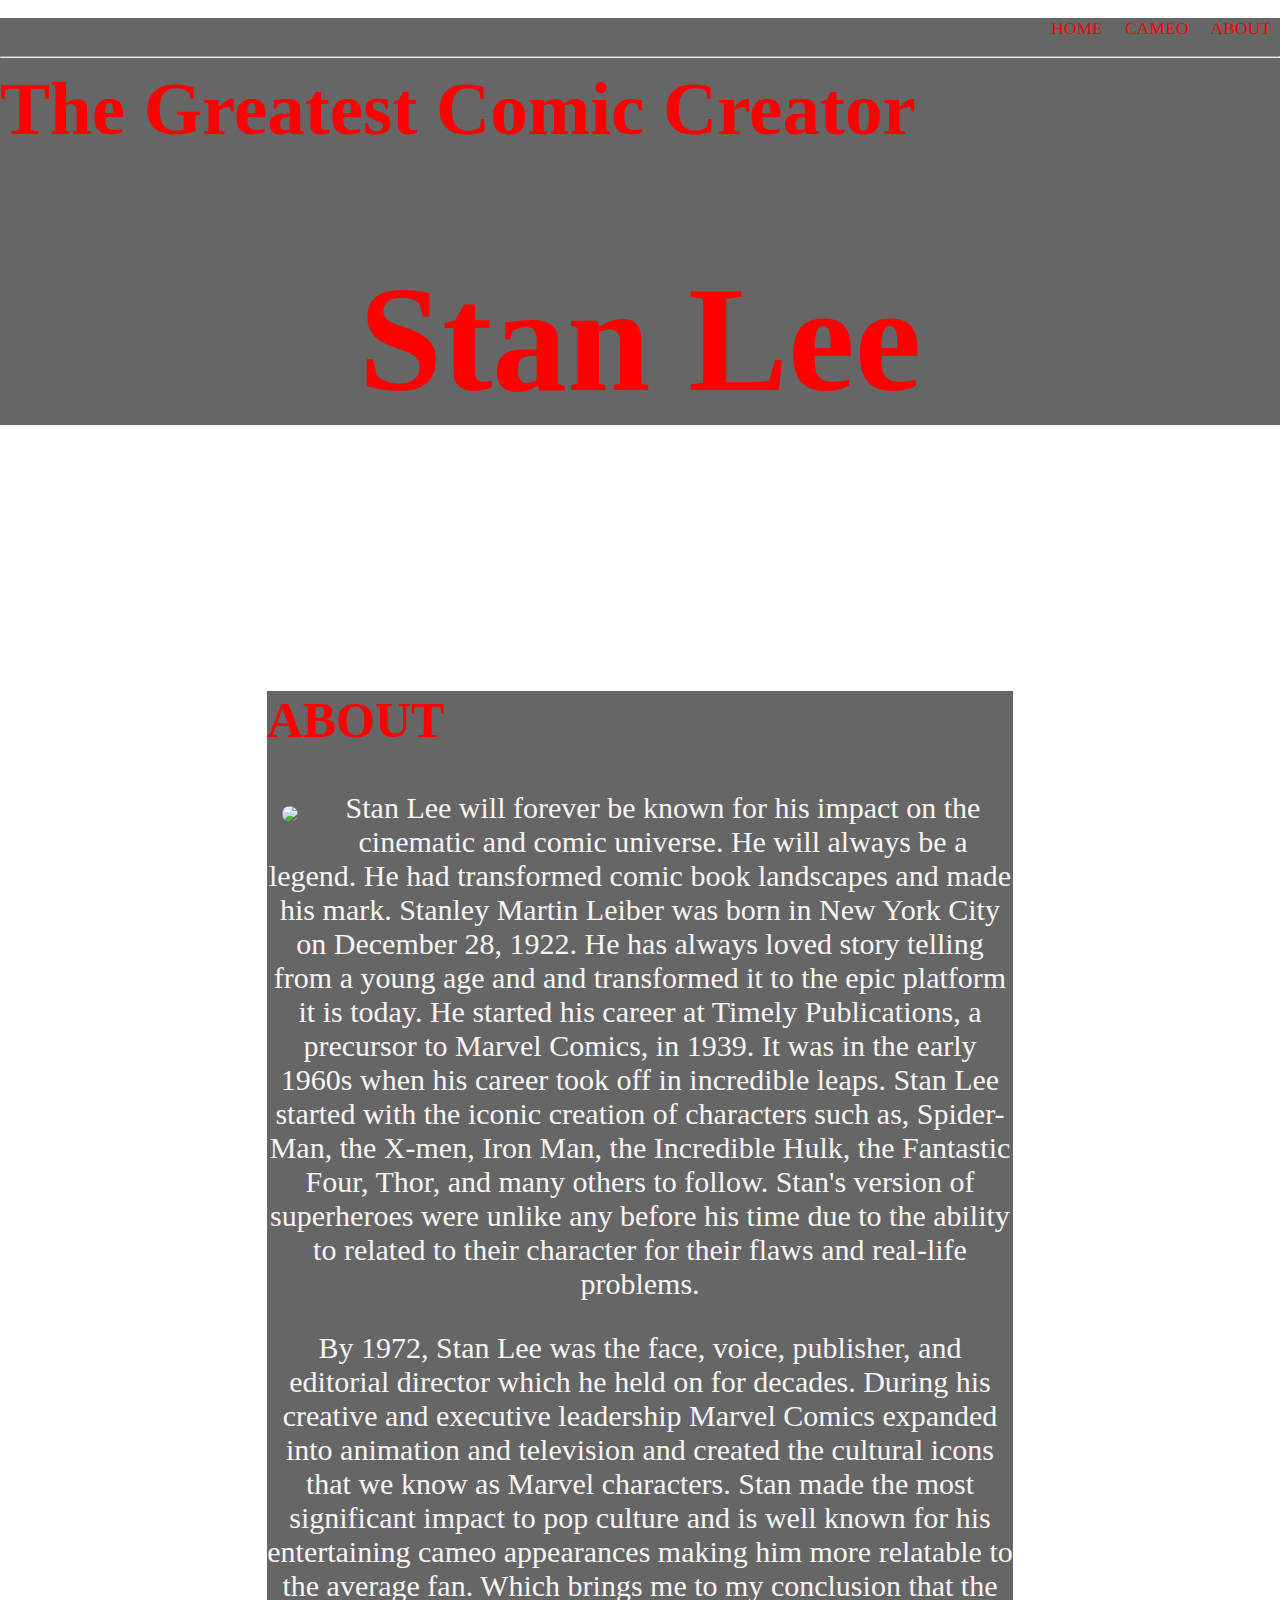
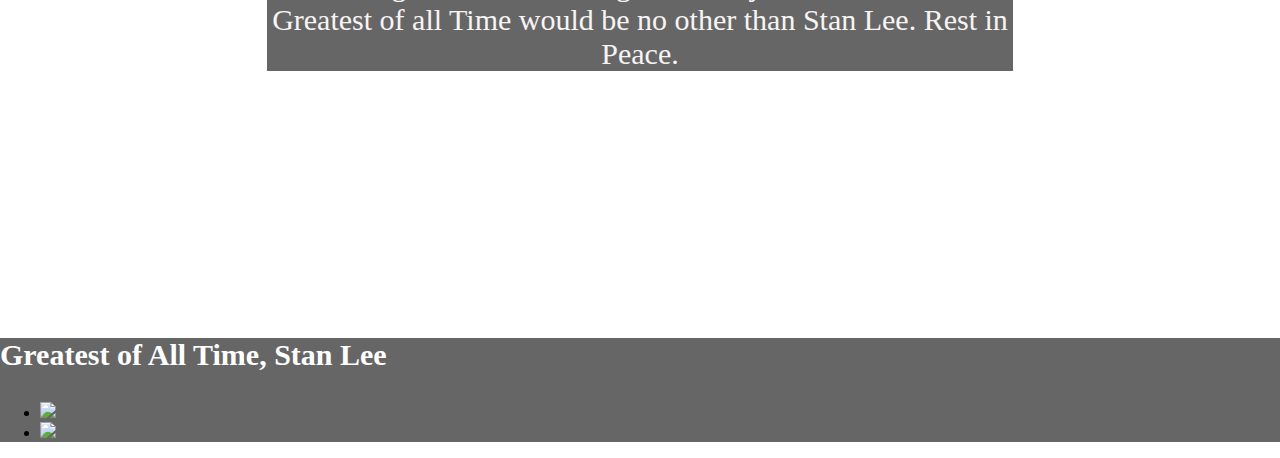
==== about.html @ 2a6c57ba "Inital Commit" ====
<!DOCTYPE html>
<html lang="en">
  <head>
    <meta charset="UTF-8" />
    <meta name="StanLee is the greatest" content="why he is the greatest" />
    <title>GoatStanLee</title>
    <link rel="stylesheet" href="style.css" />
  </head>
  <body>
    <header class="main-header">
      <nav class="main-nav">
        <ul>
          <li><a href="index.html">HOME</a></li>
          <li><a href="cameo.html">CAMEO</a></li>
          <li><a href="about.html">ABOUT</a></li>
        </ul>
      </nav>
      <hr />
      <div1 class="font-effect-shadow-multiple"
        >The Greatest Comic Creator
        <h1>Stan Lee</h1></div1
      >
    </header>
    <section class="about-section">
      <h2 class="about-header">ABOUT</h2>
      <img class="circle" src="Images/images.jpg" />
      <p>
        Stan Lee will forever be known for his impact on the cinematic and comic
        universe. He will always be a legend. He had transformed comic book
        landscapes and made his mark. Stanley Martin Leiber was born in New York
        City on December 28, 1922. He has always loved story telling from a
        young age and and transformed it to the epic platform it is today. He
        started his career at Timely Publications, a precursor to Marvel Comics,
        in 1939. It was in the early 1960s when his career took off in
        incredible leaps. Stan Lee started with the iconic creation of
        characters such as, Spider-Man, the X-men, Iron Man, the Incredible
        Hulk, the Fantastic Four, Thor, and many others to follow. Stan's
        version of superheroes were unlike any before his time due to the
        ability to related to their character for their flaws and real-life
        problems.
      </p>
      <p>
        By 1972, Stan Lee was the face, voice, publisher, and editorial director
        which he held on for decades. During his creative and executive
        leadership Marvel Comics expanded into animation and television and
        created the cultural icons that we know as Marvel characters. Stan made
        the most significant impact to pop culture and is well known for his
        entertaining cameo appearances making him more relatable to the average
        fan. Which brings me to my conclusion that the Greatest of all Time
        would be no other than Stan Lee. Rest in Peace.
      </p>
    </section>
    <footer>
      <h3 class="footer-header">Greatest of All Time, Stan Lee</h3>
      <ul class="footer">
        <li>
          <a href="https://www.youtube.com/watch?v=UhVjp48U2Oc" target="_blank">
            <img src="Images/youtube.png" />
          </a>
        </li>

        <li>
          <a
            href="https://www.toonsmag.com/stan-lee-on-the-comic-book-industry/#:~:text=Stan%20Lee%20introduced%20diverse%20characters,diversity%20to%20the%20Marvel%20Universe."
            target="_blank"
          >
            <img src="Images/Capture.PNG" />
          </a>
        </li>
      </ul>
    </footer>
  </body>
</html>
---- style.css ----
@import url(https://fonts.googleapis.com/css?family=Rancho&effect=shadow-multiple);

body{
    background: url("Images/marvel-comics-here-come-i11484.jpg");
    background-attachment: fixed;
    /* background-size: cover; */
    padding: 0;
    margin: 0;
    height:100%;
}

.main-header{
    background-color: rgba(2, 1, 1, 0.603);;
    background-size: cover;
    background-position: left 20px;

}

section{
    background-color: rgba(2, 1, 1, 0.603);;
    background-size: cover;
    background-position: left 20px;
    margin: 200pt
}

footer{
    background-color: rgba(2, 1, 1, 0.603);;
    background-size: cover;
    background-position: left 20px;

}

nav li{
    display: inline;
}

nav a{
    padding: .5em;
    color: red;
    text-decoration: none;
}

.main-nav{
    text-align: right;
    font-size: 1.1em;
    font-weight: lighter;
    border-bottom: 1px

}
div1{
    text-align: center;
    font-size: 75px;
    font-weight:bold;
    color: red;
    display: inline;

}

.about-header{
    text-align: left;
    color: red;
    font-size: 50px;
}

.about-section{
    text-align: center;
    font-size: 30px;
    color: rgb(247, 244, 244)

}

.circle{
    float: left;
    margin: 15px;
    border-radius: 50%;
}
.circle-home{
    float: right;
    height: 300px;
    width: 400px;
    margin: 30px;
    border-radius: 50%;
}

.center{
    text-align: center;
    background-color: white;
}

.intro{
    color: rgb(37, 6, 6);
    font-size:  50px;
    font-style: oblique;
    
}

.footer-header{
    color: white;
    font-size: 30px;
}
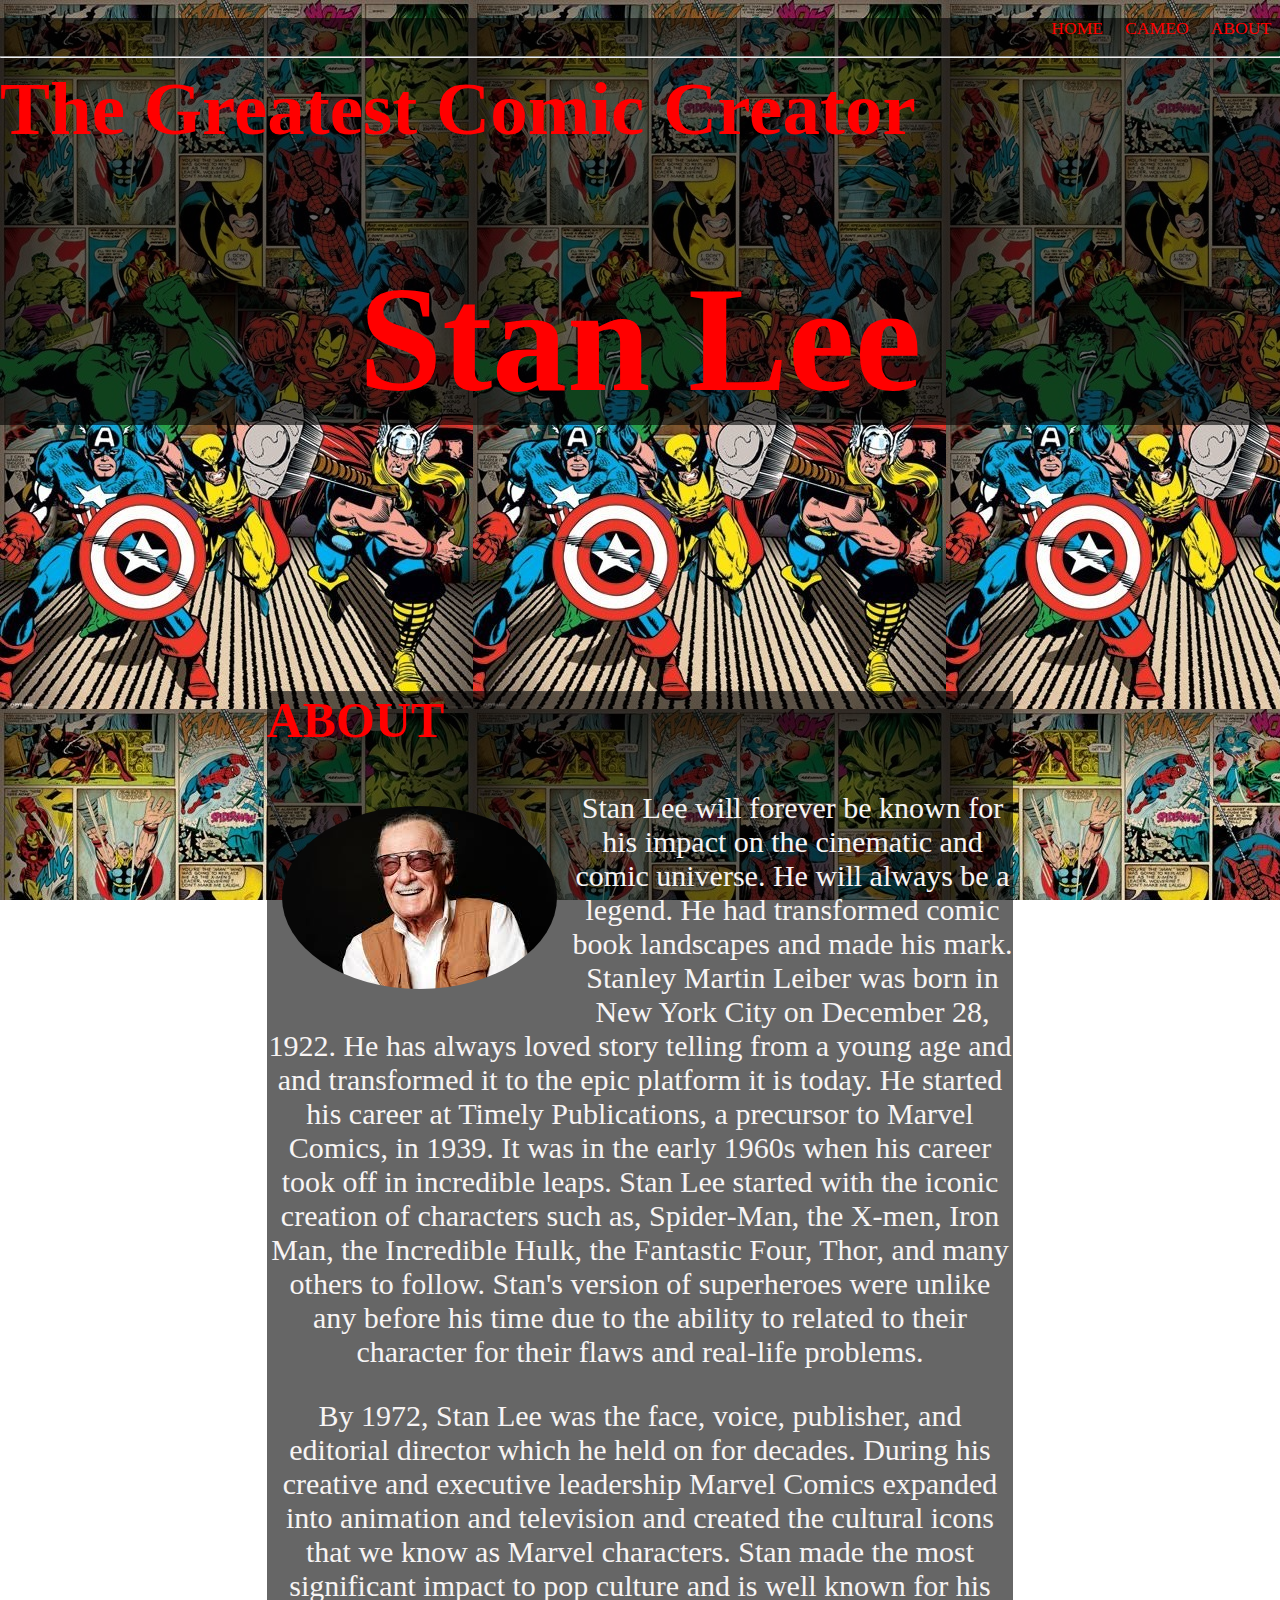
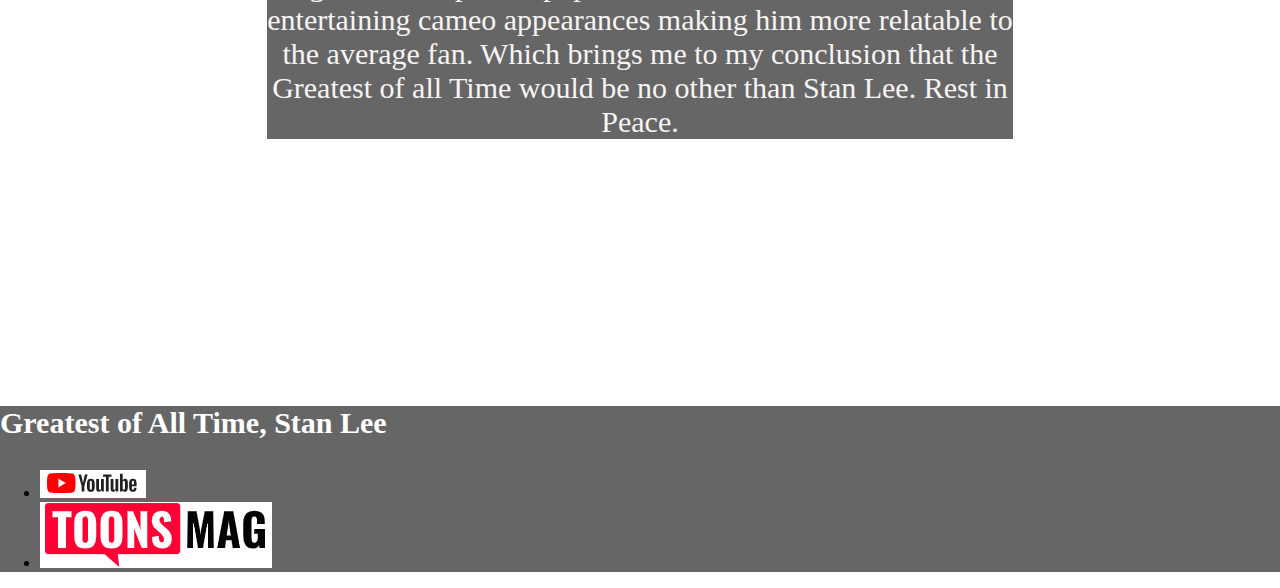
==== commit 91f67c81: "Finishing fixing photos on all index files." ====
--- a/about.html
+++ b/about.html
@@ -23,7 +23,7 @@
     </header>
     <section class="about-section">
       <h2 class="about-header">ABOUT</h2>
-      <img class="circle" src="Images/images.jpg" />
+      <img class="circle" src="images/images.jpg" />
       <p>
         Stan Lee will forever be known for his impact on the cinematic and comic
         universe. He will always be a legend. He had transformed comic book
@@ -55,7 +55,7 @@
       <ul class="footer">
         <li>
           <a href="https://www.youtube.com/watch?v=UhVjp48U2Oc" target="_blank">
-            <img src="Images/youtube.png" />
+            <img src="images/youtube.png" />
           </a>
         </li>
 
@@ -64,7 +64,7 @@
             href="https://www.toonsmag.com/stan-lee-on-the-comic-book-industry/#:~:text=Stan%20Lee%20introduced%20diverse%20characters,diversity%20to%20the%20Marvel%20Universe."
             target="_blank"
           >
-            <img src="Images/Capture.PNG" />
+            <img src="images/Capture.PNG" />
           </a>
         </li>
       </ul>
--- a/style.css
+++ b/style.css
@@ -1,7 +1,7 @@
 @import url(https://fonts.googleapis.com/css?family=Rancho&effect=shadow-multiple);
 
 body{
-    background: url("Images/marvel-comics-here-come-i11484.jpg");
+    background: url("images/marvel-comics-here-come-i11484.jpg");
     background-attachment: fixed;
     /* background-size: cover; */
     padding: 0;
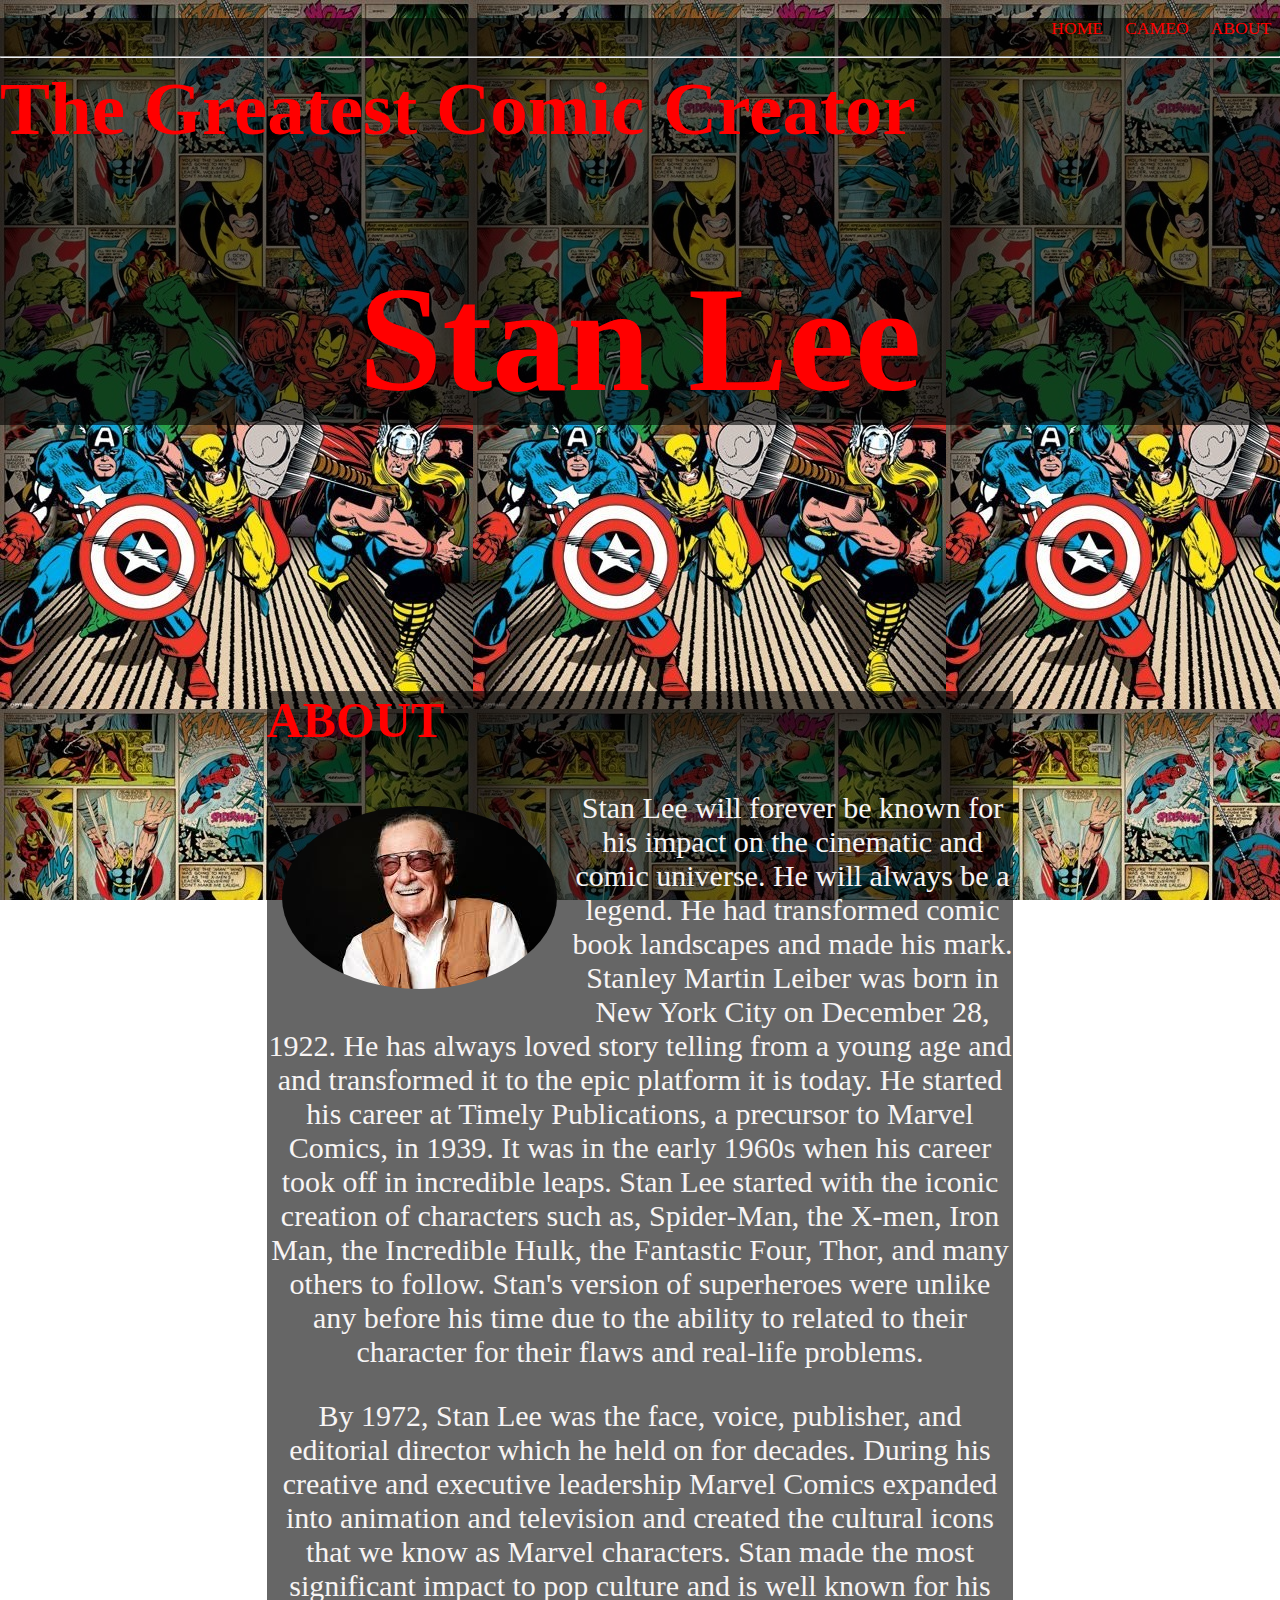
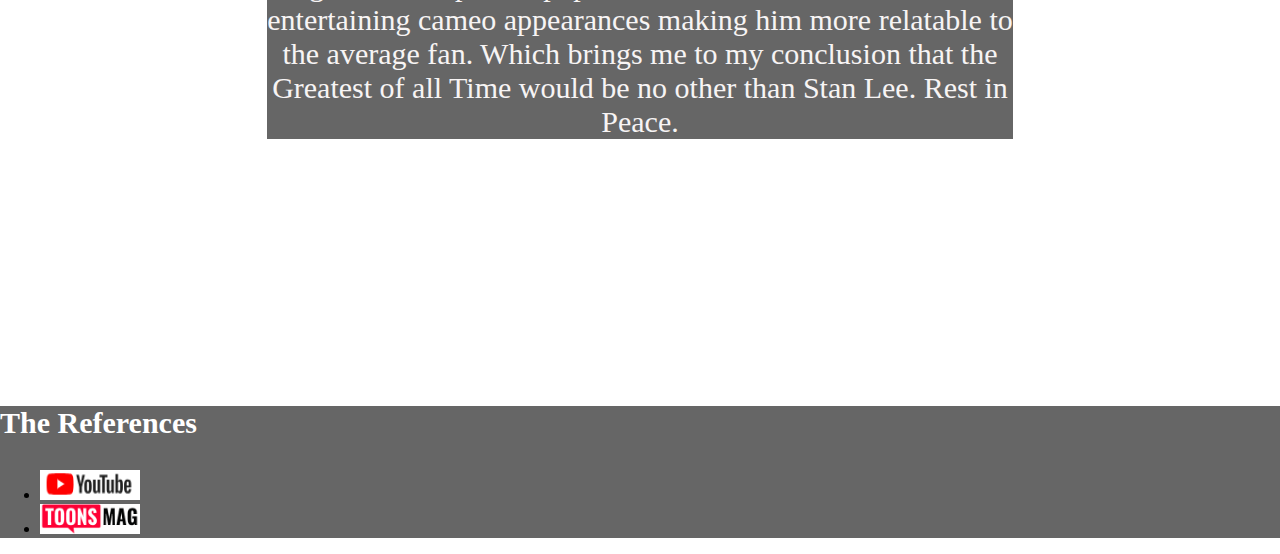
==== commit 9e4dbe63: "last touches" ====
--- a/about.html
+++ b/about.html
@@ -51,11 +51,11 @@
       </p>
     </section>
     <footer>
-      <h3 class="footer-header">Greatest of All Time, Stan Lee</h3>
+      <h3 class="footer-header">The References</h3>
       <ul class="footer">
         <li>
           <a href="https://www.youtube.com/watch?v=UhVjp48U2Oc" target="_blank">
-            <img src="images/youtube.png" />
+            <img class = "references" src="images/youtube.png" />
           </a>
         </li>
 
@@ -64,7 +64,7 @@
             href="https://www.toonsmag.com/stan-lee-on-the-comic-book-industry/#:~:text=Stan%20Lee%20introduced%20diverse%20characters,diversity%20to%20the%20Marvel%20Universe."
             target="_blank"
           >
-            <img src="images/Capture.PNG" />
+            <img  class = "references" src="images/Capture.PNG" />
           </a>
         </li>
       </ul>
--- a/style.css
+++ b/style.css
@@ -97,4 +97,10 @@
 .footer-header{
     color: white;
     font-size: 30px;
+}
+
+.references{
+    
+    height: 30px;
+    width: 100px;
 }